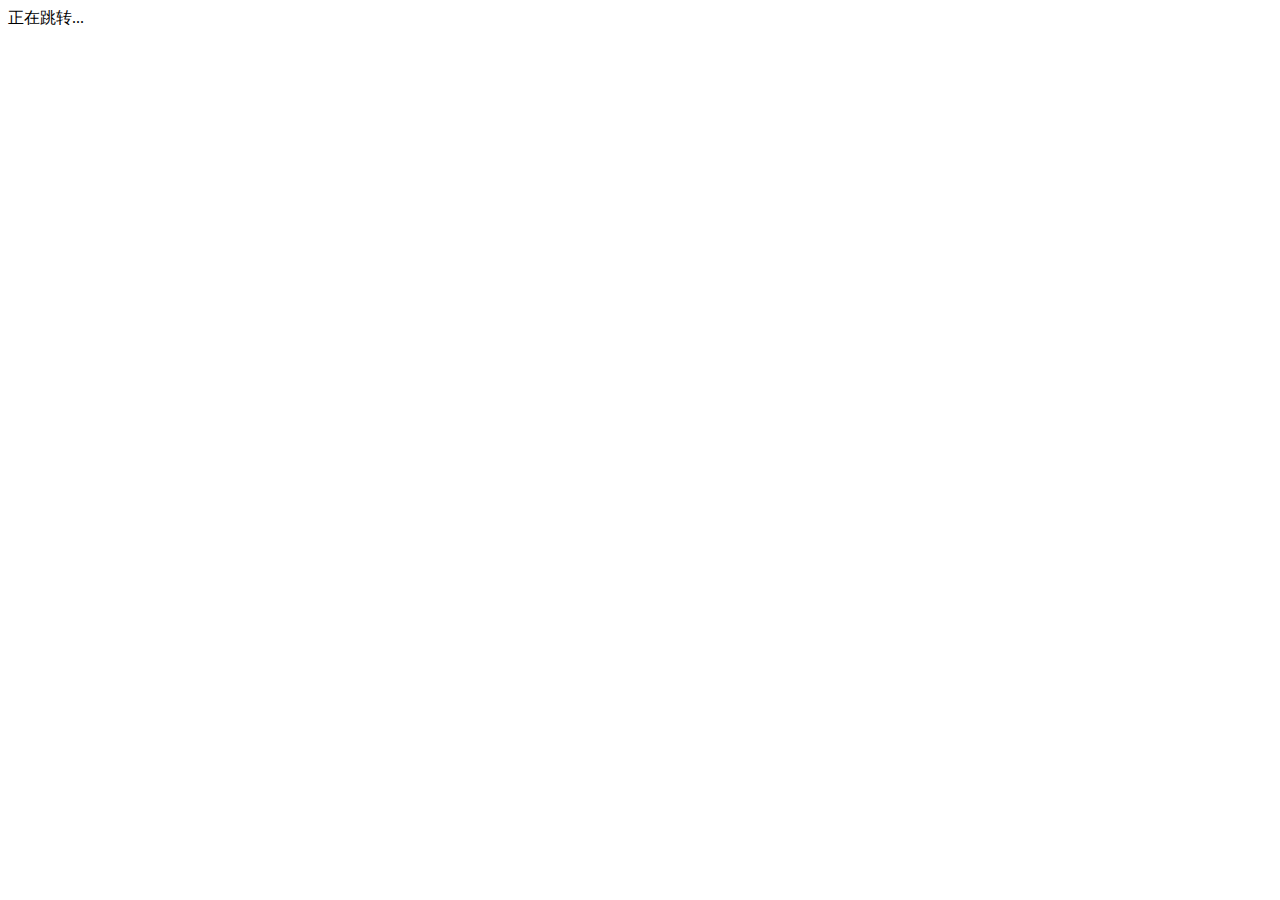
==== test/WebRoot/index.html @ 38acf89f "" ====
<!DOCTYPE HTML PUBLIC "-//W3C//DTD HTML 4.01 Transitional//EN">
<html>
  <head>
    <title>正在跳转...</title>
	<meta http-equiv="content-type" content="text/html; charset=UTF-8">
	<meta http-equiv="refresh" content="5; url=${contextPath}/page/index/index.html" />
  </head>
  <body>
                正在跳转...
  </body>
</html>
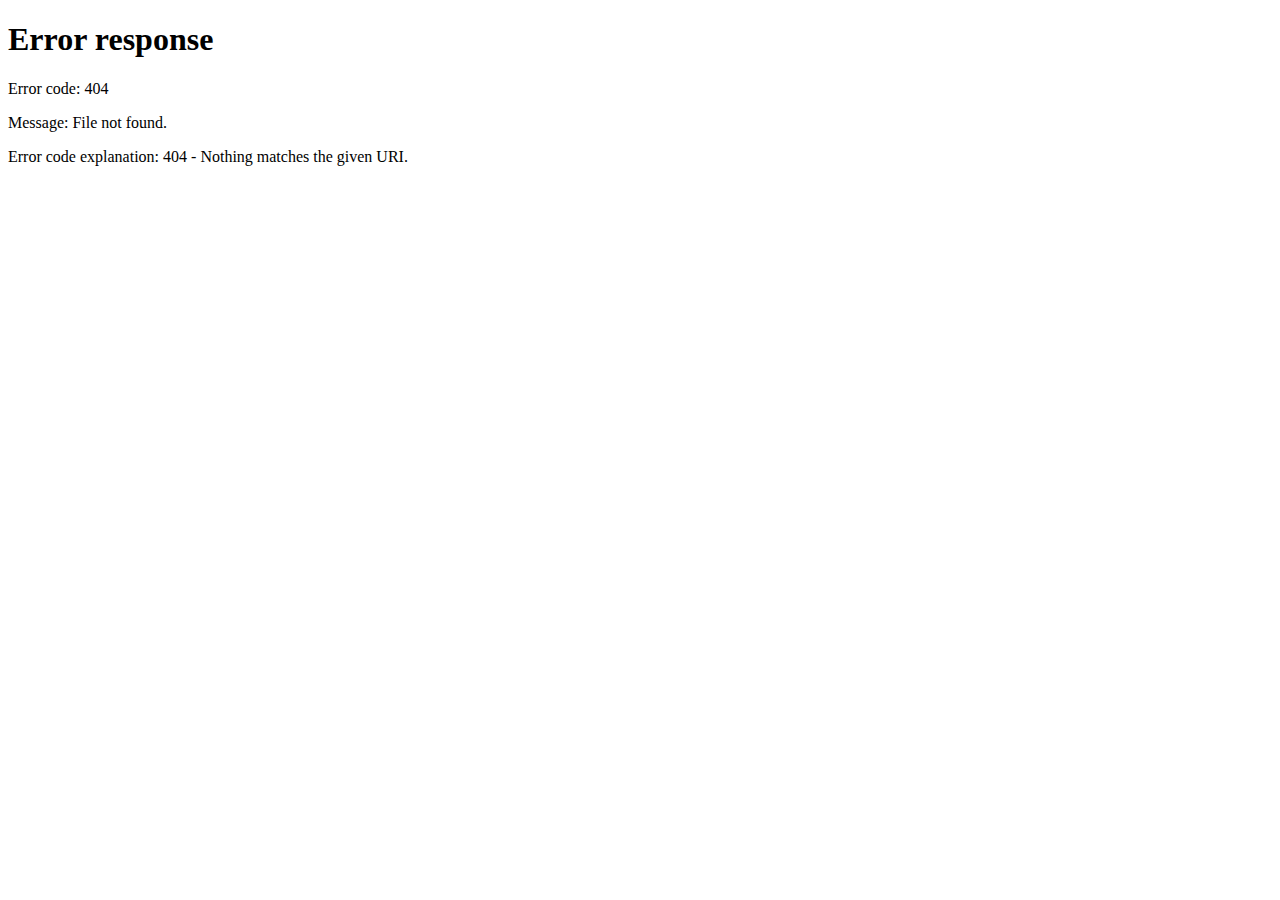
==== commit 74e102c5: "" ====
--- a/test/WebRoot/index.html
+++ b/test/WebRoot/index.html
@@ -3,7 +3,7 @@
   <head>
     <title>正在跳转...</title>
 	<meta http-equiv="content-type" content="text/html; charset=UTF-8">
-	<meta http-equiv="refresh" content="5; url=${contextPath}/page/index/index.html" />
+	<meta http-equiv="refresh" content="0; url=${contextPath}/page/index/index.html" />
   </head>
   <body>
                 正在跳转...
